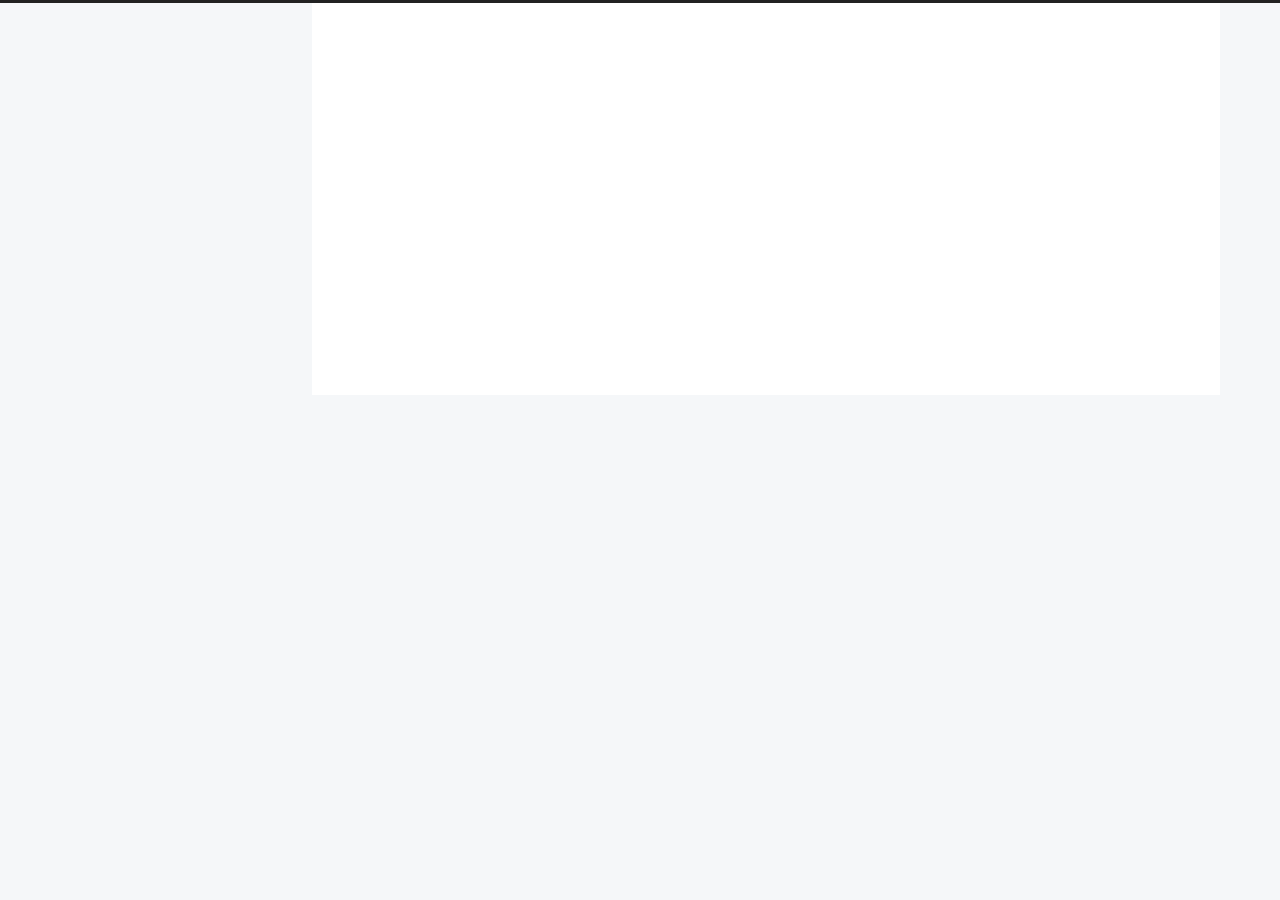
==== archives/index.html @ d370e049 "Site updated: 2024-01-20 00:12:31" ====
<!DOCTYPE html>
<html lang="zh-CN en">
<head>
  <meta charset="UTF-8">
<meta name="viewport" content="width=device-width">
<meta name="theme-color" content="#222" media="(prefers-color-scheme: light)">
<meta name="theme-color" content="#222" media="(prefers-color-scheme: dark)"><meta name="generator" content="Hexo 7.1.0">

  <link rel="apple-touch-icon" sizes="180x180" href="/images/apple-touch-icon-next.png">
  <link rel="icon" type="image/png" sizes="32x32" href="/images/favicon-32x32-next.png">
  <link rel="icon" type="image/png" sizes="16x16" href="/images/favicon-16x16-next.png">
  <link rel="mask-icon" href="/images/logo.svg" color="#222">

<link rel="stylesheet" href="/css/main.css">



<link rel="stylesheet" href="https://cdnjs.cloudflare.com/ajax/libs/font-awesome/6.5.0/css/all.min.css" integrity="sha256-yIDrPSXHZdOZhAqiBP7CKzIwMQmRCJ8UeB8Jo17YC4o=" crossorigin="anonymous">
  <link rel="stylesheet" href="https://cdnjs.cloudflare.com/ajax/libs/animate.css/3.1.1/animate.min.css" integrity="sha256-PR7ttpcvz8qrF57fur/yAx1qXMFJeJFiA6pSzWi0OIE=" crossorigin="anonymous">
  <link rel="stylesheet" href="https://cdnjs.cloudflare.com/ajax/libs/fancyapps-ui/5.0.28/fancybox/fancybox.css" integrity="sha256-6cQIC71/iBIYXFK+0RHAvwmjwWzkWd+r7v/BX3/vZDc=" crossorigin="anonymous">

<script class="next-config" data-name="main" type="application/json">{"hostname":"example.com","root":"/","images":"/images","scheme":"Pisces","darkmode":true,"version":"8.19.1","exturl":false,"sidebar":{"position":"left","display":"post","padding":18,"offset":12},"copycode":{"enable":false,"style":null},"fold":{"enable":false,"height":500},"bookmark":{"enable":false,"color":"#222","save":"auto"},"mediumzoom":true,"lazyload":true,"pangu":true,"comments":{"style":"tabs","active":null,"storage":true,"lazyload":false,"nav":null},"stickytabs":false,"motion":{"enable":true,"async":false,"transition":{"menu_item":"fadeInDown","post_block":"fadeIn","post_header":"fadeInDown","post_body":"fadeInDown","coll_header":"fadeInLeft","sidebar":"fadeInUp"}},"i18n":{"placeholder":"بحث...","empty":"We didn't find any results for the search: ${query}","hits_time":"${hits} results found in ${time} ms","hits":"${hits} results found"}}</script><script src="/js/config.js"></script>

    <meta property="og:type" content="website">
<meta property="og:title" content="湫">
<meta property="og:url" content="http://example.com/archives/index.html">
<meta property="og:site_name" content="湫">
<meta property="og:locale">
<meta property="article:author" content="清秋">
<meta name="twitter:card" content="summary">


<link rel="canonical" href="http://example.com/archives/">



<script class="next-config" data-name="page" type="application/json">{"sidebar":"","isHome":false,"isPost":false,"lang":"zh-CN en","comments":"","permalink":"","path":"archives/index.html","title":""}</script>

<script class="next-config" data-name="calendar" type="application/json">""</script>
<title>الأرشيف | 湫</title>
  








  <noscript>
    <link rel="stylesheet" href="/css/noscript.css">
  </noscript>
</head>

<body itemscope itemtype="http://schema.org/WebPage" class="use-motion">
  <div class="headband"></div>

  <main class="main">
    <div class="column">
      <header class="header" itemscope itemtype="http://schema.org/WPHeader"><div class="site-brand-container">
  <div class="site-nav-toggle">
    <div class="toggle" aria-label="تشغيل شريط التصفح" role="button">
    </div>
  </div>

  <div class="site-meta">

    <a href="/" class="brand" rel="start">
      <i class="logo-line"></i>
      <h1 class="site-title">湫</h1>
      <i class="logo-line"></i>
    </a>
  </div>

  <div class="site-nav-right">
    <div class="toggle popup-trigger" aria-label="بحث" role="button">
    </div>
  </div>
</div>







</header>
        
  
  <aside class="sidebar">

    <div class="sidebar-inner sidebar-overview-active">
      <ul class="sidebar-nav">
        <li class="sidebar-nav-toc">
          المحتويات
        </li>
        <li class="sidebar-nav-overview">
          عام
        </li>
      </ul>

      <div class="sidebar-panel-container">
        <!--noindex-->
        <div class="post-toc-wrap sidebar-panel">
        </div>
        <!--/noindex-->

        <div class="site-overview-wrap sidebar-panel">
          <div class="site-author animated" itemprop="author" itemscope itemtype="http://schema.org/Person">
  <p class="site-author-name" itemprop="name">清秋</p>
  <div class="site-description" itemprop="description"></div>
</div>
<div class="site-state-wrap animated">
  <nav class="site-state">
      <div class="site-state-item site-state-posts">
        <a href="/archives/">
          <span class="site-state-item-count">1</span>
          <span class="site-state-item-name">المقالات</span>
        </a>
      </div>
  </nav>
</div>

        </div>
      </div>
    </div>

    
  </aside>


    </div>

    <div class="main-inner archive posts-collapse">


  
  
  
  <div class="post-block">
    <div class="post-content">
      <div class="collection-title">
        <span class="collection-header">هِم..! مقالٌ واحد. واصل الكتابة.</span>
      </div>

      
    <div class="collection-year">
      <span class="collection-header">2023</span>
    </div>

  <article itemscope itemtype="http://schema.org/Article">
    <header class="post-header">
      <div class="post-meta-container">
        <time itemprop="dateCreated"
              datetime="2023-12-22T15:16:22+08:00"
              content="2023-12-22">
          12-22
        </time>
      </div>

      <div class="post-title">
        <a class="post-title-link" href="/2023/12/22/page/%E5%90%90%E6%A7%BD%E4%B8%80%E4%B8%8B%E6%88%91%E4%BB%AC%E7%8F%AD%E7%9A%84%E5%A5%87%E9%97%BB%E8%BD%B6%E4%BA%8B%EF%BC%88%E4%B8%80%EF%BC%89/" itemprop="url">
          <span itemprop="name">吐槽一下我们班的奇闻轶事（一）</span>
        </a>
      </div>

      
    </header>
  </article>


    </div>
  </div>
  
  
  

</div>
  </main>

  <footer class="footer">
    <div class="footer-inner">

  <div class="copyright">
    &copy; 
    <span itemprop="copyrightYear">2024</span>
    <span class="with-love">
      <i class="fa fa-heart"></i>
    </span>
    <span class="author" itemprop="copyrightHolder">清秋</span>
  </div>
  <div class="powered-by">تطبيق الموقع <a href="https://hexo.io/" rel="noopener" target="_blank">Hexo</a> & <a href="https://theme-next.js.org/pisces/" rel="noopener" target="_blank">NexT.Pisces</a>
  </div>

    </div>
  </footer>

  
  <div class="back-to-top" role="button" aria-label="Back to top">
    <i class="fa fa-arrow-up fa-lg"></i>
    <span>0%</span>
  </div>

<noscript>
  <div class="noscript-warning">Theme NexT works best with JavaScript enabled</div>
</noscript>


  
  <script src="https://cdnjs.cloudflare.com/ajax/libs/animejs/3.2.1/anime.min.js" integrity="sha256-XL2inqUJaslATFnHdJOi9GfQ60on8Wx1C2H8DYiN1xY=" crossorigin="anonymous"></script>
  <script src="https://cdnjs.cloudflare.com/ajax/libs/next-theme-pjax/0.6.0/pjax.min.js" integrity="sha256-vxLn1tSKWD4dqbMRyv940UYw4sXgMtYcK6reefzZrao=" crossorigin="anonymous"></script>
  <script src="https://cdnjs.cloudflare.com/ajax/libs/fancyapps-ui/5.0.28/fancybox/fancybox.umd.js" integrity="sha256-ytMJGN3toR+a84u7g7NuHm91VIR06Q41kMWDr2pq7Zo=" crossorigin="anonymous"></script>
  <script src="https://cdnjs.cloudflare.com/ajax/libs/medium-zoom/1.1.0/medium-zoom.min.js" integrity="sha256-ZgMyDAIYDYGxbcpJcfUnYwNevG/xi9OHKaR/8GK+jWc=" crossorigin="anonymous"></script>
  <script src="https://cdnjs.cloudflare.com/ajax/libs/lozad.js/1.16.0/lozad.min.js" integrity="sha256-mOFREFhqmHeQbXpK2lp4nA3qooVgACfh88fpJftLBbc=" crossorigin="anonymous"></script>
  <script src="https://cdnjs.cloudflare.com/ajax/libs/pangu/4.0.7/pangu.min.js" integrity="sha256-j+yj56cdEY2CwkVtGyz18fNybFGpMGJ8JxG3GSyO2+I=" crossorigin="anonymous"></script>
<script src="/js/comments.js"></script><script src="/js/utils.js"></script><script src="/js/motion.js"></script><script src="/js/next-boot.js"></script><script src="/js/pjax.js"></script>

  



  <script src="/js/third-party/fancybox.js"></script>



  




  <script src="https://cdnjs.cloudflare.com/ajax/libs/quicklink/2.3.0/quicklink.umd.js" integrity="sha256-yvJQOINiH9fWemHn0vCA5lsHWJaHs6/ZmO+1Ft04SvM=" crossorigin="anonymous"></script>
  <script class="next-config" data-name="quicklink" type="application/json">{"enable":"enable","home":"enable","archive":"enable","delay":true,"timeout":3000,"priority":true,"url":"http://example.com/archives/"}</script>
  <script src="/js/third-party/quicklink.js"></script>

</body>
</html>
---- css/main.css ----
:root {
  --body-bg-color: #f5f7f9;
  --content-bg-color: #fff;
  --card-bg-color: #f5f5f5;
  --text-color: #555;
  --blockquote-color: #666;
  --link-color: #555;
  --link-hover-color: #222;
  --brand-color: #fff;
  --brand-hover-color: #fff;
  --table-row-odd-bg-color: #f9f9f9;
  --table-row-hover-bg-color: #f5f5f5;
  --menu-item-bg-color: #f5f5f5;
  --theme-color: #222;
  --btn-default-bg: #fff;
  --btn-default-color: #555;
  --btn-default-border-color: #555;
  --btn-default-hover-bg: #222;
  --btn-default-hover-color: #fff;
  --btn-default-hover-border-color: #222;
  --highlight-background: #f3f3f3;
  --highlight-foreground: #444;
  --highlight-gutter-background: #e1e1e1;
  --highlight-gutter-foreground: #555;
  color-scheme: light;
}
@media (prefers-color-scheme: dark) {
  :root {
    --body-bg-color: #282828;
    --content-bg-color: #333;
    --card-bg-color: #555;
    --text-color: #ccc;
    --blockquote-color: #bbb;
    --link-color: #ccc;
    --link-hover-color: #eee;
    --brand-color: #ddd;
    --brand-hover-color: #ddd;
    --table-row-odd-bg-color: #282828;
    --table-row-hover-bg-color: #363636;
    --menu-item-bg-color: #555;
    --theme-color: #222;
    --btn-default-bg: #222;
    --btn-default-color: #ccc;
    --btn-default-border-color: #555;
    --btn-default-hover-bg: #666;
    --btn-default-hover-color: #ccc;
    --btn-default-hover-border-color: #666;
    --highlight-background: #1c1b1b;
    --highlight-foreground: #fff;
    --highlight-gutter-background: #323131;
    --highlight-gutter-foreground: #e8e8e8;
    color-scheme: dark;
  }
  img {
    opacity: 0.75;
  }
  img:hover {
    opacity: 0.9;
  }
  iframe {
    color-scheme: light;
  }
}
html {
  line-height: 1.15; /* 1 */
  -webkit-text-size-adjust: 100%; /* 2 */
}
body {
  margin: 0;
}
main {
  display: block;
}
h1 {
  font-size: 2em;
  margin: 0.67em 0;
}
hr {
  box-sizing: content-box; /* 1 */
  height: 0; /* 1 */
  overflow: visible; /* 2 */
}
pre {
  font-family: monospace, monospace; /* 1 */
  font-size: 1em; /* 2 */
}
a {
  background: transparent;
}
abbr[title] {
  border-bottom: none; /* 1 */
  text-decoration: underline; /* 2 */
  text-decoration: underline dotted; /* 2 */
}
b,
strong {
  font-weight: bolder;
}
code,
kbd,
samp {
  font-family: monospace, monospace; /* 1 */
  font-size: 1em; /* 2 */
}
small {
  font-size: 80%;
}
sub,
sup {
  font-size: 75%;
  line-height: 0;
  position: relative;
  vertical-align: baseline;
}
sub {
  bottom: -0.25em;
}
sup {
  top: -0.5em;
}
img {
  border-style: none;
}
button,
input,
optgroup,
select,
textarea {
  font-family: inherit; /* 1 */
  font-size: 100%; /* 1 */
  line-height: 1.15; /* 1 */
  margin: 0; /* 2 */
}
button,
input {
/* 1 */
  overflow: visible;
}
button,
select {
/* 1 */
  text-transform: none;
}
button,
[type='button'],
[type='reset'],
[type='submit'] {
  -webkit-appearance: button;
}
button::-moz-focus-inner,
[type='button']::-moz-focus-inner,
[type='reset']::-moz-focus-inner,
[type='submit']::-moz-focus-inner {
  border-style: none;
  padding: 0;
}
button:-moz-focusring,
[type='button']:-moz-focusring,
[type='reset']:-moz-focusring,
[type='submit']:-moz-focusring {
  outline: 1px dotted ButtonText;
}
fieldset {
  padding: 0.35em 0.75em 0.625em;
}
legend {
  box-sizing: border-box; /* 1 */
  color: inherit; /* 2 */
  display: table; /* 1 */
  max-width: 100%; /* 1 */
  padding: 0; /* 3 */
  white-space: normal; /* 1 */
}
progress {
  vertical-align: baseline;
}
textarea {
  overflow: auto;
}
[type='checkbox'],
[type='radio'] {
  box-sizing: border-box; /* 1 */
  padding: 0; /* 2 */
}
[type='number']::-webkit-inner-spin-button,
[type='number']::-webkit-outer-spin-button {
  height: auto;
}
[type='search'] {
  outline-offset: -2px; /* 2 */
  -webkit-appearance: textfield; /* 1 */
}
[type='search']::-webkit-search-decoration {
  -webkit-appearance: none;
}
::-webkit-file-upload-button {
  font: inherit; /* 2 */
  -webkit-appearance: button; /* 1 */
}
details {
  display: block;
}
summary {
  display: list-item;
}
template {
  display: none;
}
[hidden] {
  display: none;
}
::selection {
  background: #262a30;
  color: #eee;
}
html,
body {
  height: 100%;
}
body {
  background: var(--body-bg-color);
  box-sizing: border-box;
  color: var(--text-color);
  font-family: Lato, 'PingFang SC', 'Microsoft YaHei', sans-serif;
  font-size: 1em;
  line-height: 2;
  min-height: 100%;
  position: relative;
  transition: padding 0.2s ease-in-out;
}
h1,
h2,
h3,
h4,
h5,
h6 {
  font-family: Lato, 'PingFang SC', 'Microsoft YaHei', sans-serif;
  font-weight: bold;
  line-height: 1.5;
  margin: 30px 0 15px;
}
h1 {
  font-size: 1.5em;
}
h2 {
  font-size: 1.375em;
}
h3 {
  font-size: 1.25em;
}
h4 {
  font-size: 1.125em;
}
h5 {
  font-size: 1em;
}
h6 {
  font-size: 0.875em;
}
p {
  margin: 0 0 20px;
}
a {
  border-bottom: 1px solid #999;
  color: var(--link-color);
  cursor: pointer;
  outline: 0;
  text-decoration: none;
  overflow-wrap: break-word;
}
a:hover {
  border-bottom-color: var(--link-hover-color);
  color: var(--link-hover-color);
}
iframe,
img,
video,
embed {
  display: block;
  margin-left: auto;
  margin-right: auto;
  max-width: 100%;
}
hr {
  background-image: repeating-linear-gradient(-45deg, #ddd, #ddd 4px, transparent 4px, transparent 8px);
  border: 0;
  height: 3px;
  margin: 40px 0;
}
blockquote {
  border-left: 4px solid #ddd;
  color: var(--blockquote-color);
  margin: 0;
  padding: 0 15px;
}
blockquote cite::before {
  content: '-';
  padding: 0 5px;
}
dt {
  font-weight: bold;
}
dd {
  margin: 0;
  padding: 0;
}
.table-container {
  overflow: auto;
}
table {
  border-collapse: collapse;
  border-spacing: 0;
  font-size: 0.875em;
  margin: 0 0 20px;
  width: 100%;
}
tbody tr:nth-of-type(odd) {
  background: var(--table-row-odd-bg-color);
}
tbody tr:hover {
  background: var(--table-row-hover-bg-color);
}
caption,
th,
td {
  padding: 8px;
}
th,
td {
  border: 1px solid #ddd;
  border-bottom: 3px solid #ddd;
}
th {
  font-weight: 700;
  padding-bottom: 10px;
}
td {
  border-bottom-width: 1px;
}
.btn {
  background: var(--btn-default-bg);
  border: 2px solid var(--btn-default-border-color);
  border-radius: 2px;
  color: var(--btn-default-color);
  display: inline-block;
  font-size: 0.875em;
  line-height: 2;
  padding: 0 20px;
  transition: background-color 0.2s ease-in-out;
}
.btn:hover {
  background: var(--btn-default-hover-bg);
  border-color: var(--btn-default-hover-border-color);
  color: var(--btn-default-hover-color);
}
.btn + .btn {
  margin: 0 0 8px 8px;
}
.btn .fa-fw {
  text-align: left;
  width: 1.285714285714286em;
}
.toggle {
  line-height: 0;
}
.toggle .toggle-line {
  background: #fff;
  display: block;
  height: 2px;
  left: 0;
  position: relative;
  top: 0;
  transition: all 0.4s;
  width: 100%;
}
.toggle .toggle-line:first-child {
  margin-top: 1px;
}
.toggle .toggle-line:not(:first-child) {
  margin-top: 4px;
}
.toggle.toggle-arrow :first-child {
  left: 50%;
  top: 2px;
  transform: rotate(45deg);
  width: 50%;
}
.toggle.toggle-arrow :last-child {
  left: 50%;
  top: -2px;
  transform: rotate(-45deg);
  width: 50%;
}
.toggle.toggle-close :nth-child(2) {
  opacity: 0;
}
.toggle.toggle-close :first-child {
  top: 6px;
  transform: rotate(45deg);
}
.toggle.toggle-close :last-child {
  top: -6px;
  transform: rotate(-45deg);
}
pre code.hljs {
  display: block;
  overflow-x: auto;
  padding: 1em
}
code.hljs {
  padding: 3px 5px
}
/*!
  Theme: Default
  Description: Original highlight.js style
  Author: (c) Ivan Sagalaev <maniac@softwaremaniacs.org>
  Maintainer: @highlightjs/core-team
  Website: https://highlightjs.org/
  License: see project LICENSE
  Touched: 2021
*/
/*
This is left on purpose making default.css the single file that can be lifted
as-is from the repository directly without the need for a build step

Typically this "required" baseline CSS is added by `makestuff.js` during build.
*/
pre code.hljs {
  display: block;
  overflow-x: auto;
  padding: 1em
}
code.hljs {
  padding: 3px 5px
}
/* end baseline CSS */
.hljs {
  background: #F3F3F3;
  color: #444
}
/* Base color: saturation 0; */
.hljs-subst {
  /* default */
  
}
/* purposely ignored */
.hljs-formula,
.hljs-attr,
.hljs-property,
.hljs-params {
  
}
.hljs-comment {
  color: #697070
}
.hljs-tag,
.hljs-punctuation {
  color: #444a
}
.hljs-tag .hljs-name,
.hljs-tag .hljs-attr {
  color: #444
}
.hljs-keyword,
.hljs-attribute,
.hljs-selector-tag,
.hljs-meta .hljs-keyword,
.hljs-doctag,
.hljs-name {
  font-weight: bold
}
/* User color: hue: 0 */
.hljs-type,
.hljs-string,
.hljs-number,
.hljs-selector-id,
.hljs-selector-class,
.hljs-quote,
.hljs-template-tag,
.hljs-deletion {
  color: #880000
}
.hljs-title,
.hljs-section {
  color: #880000;
  font-weight: bold
}
.hljs-regexp,
.hljs-symbol,
.hljs-variable,
.hljs-template-variable,
.hljs-link,
.hljs-selector-attr,
.hljs-operator,
.hljs-selector-pseudo {
  color: #ab5656
}
/* Language color: hue: 90; */
.hljs-literal {
  color: #695
}
.hljs-built_in,
.hljs-bullet,
.hljs-code,
.hljs-addition {
  color: #397300
}
/* Meta color: hue: 200 */
.hljs-meta {
  color: #1f7199
}
.hljs-meta .hljs-string {
  color: #38a
}
/* Misc effects */
.hljs-emphasis {
  font-style: italic
}
.hljs-strong {
  font-weight: bold
}
@media (prefers-color-scheme: dark) {
pre code.hljs {
  display: block;
  overflow-x: auto;
  padding: 1em
}
code.hljs {
  padding: 3px 5px
}
/*!
  Theme: StackOverflow Dark
  Description: Dark theme as used on stackoverflow.com
  Author: stackoverflow.com
  Maintainer: @Hirse
  Website: https://github.com/StackExchange/Stacks
  License: MIT
  Updated: 2021-05-15

  Updated for @stackoverflow/stacks v0.64.0
  Code Blocks: /blob/v0.64.0/lib/css/components/_stacks-code-blocks.less
  Colors: /blob/v0.64.0/lib/css/exports/_stacks-constants-colors.less
*/
.hljs {
  /* var(--highlight-color) */
  color: #ffffff;
  /* var(--highlight-bg) */
  background: #1c1b1b
}
.hljs-subst {
  /* var(--highlight-color) */
  color: #ffffff
}
.hljs-comment {
  /* var(--highlight-comment) */
  color: #999999
}
.hljs-keyword,
.hljs-selector-tag,
.hljs-meta .hljs-keyword,
.hljs-doctag,
.hljs-section {
  /* var(--highlight-keyword) */
  color: #88aece
}
.hljs-attr {
  /* var(--highlight-attribute); */
  color: #88aece
}
.hljs-attribute {
  /* var(--highlight-symbol) */
  color: #c59bc1
}
.hljs-name,
.hljs-type,
.hljs-number,
.hljs-selector-id,
.hljs-quote,
.hljs-template-tag {
  /* var(--highlight-namespace) */
  color: #f08d49
}
.hljs-selector-class {
  /* var(--highlight-keyword) */
  color: #88aece
}
.hljs-string,
.hljs-regexp,
.hljs-symbol,
.hljs-variable,
.hljs-template-variable,
.hljs-link,
.hljs-selector-attr {
  /* var(--highlight-variable) */
  color: #b5bd68
}
.hljs-meta,
.hljs-selector-pseudo {
  /* var(--highlight-keyword) */
  color: #88aece
}
.hljs-built_in,
.hljs-title,
.hljs-literal {
  /* var(--highlight-literal) */
  color: #f08d49
}
.hljs-bullet,
.hljs-code {
  /* var(--highlight-punctuation) */
  color: #cccccc
}
.hljs-meta .hljs-string {
  /* var(--highlight-variable) */
  color: #b5bd68
}
.hljs-deletion {
  /* var(--highlight-deletion) */
  color: #de7176
}
.hljs-addition {
  /* var(--highlight-addition) */
  color: #76c490
}
.hljs-emphasis {
  font-style: italic
}
.hljs-strong {
  font-weight: bold
}
.hljs-formula,
.hljs-operator,
.hljs-params,
.hljs-property,
.hljs-punctuation,
.hljs-tag {
  /* purposely ignored */
  
}
}
code,
kbd,
figure.highlight,
pre {
  background: var(--highlight-background);
  color: var(--highlight-foreground);
}
figure.highlight,
pre {
  line-height: 1.6;
  margin: 0 auto 20px;
}
figure.highlight figcaption,
pre .caption,
pre figcaption {
  background: var(--highlight-gutter-background);
  color: var(--highlight-foreground);
  display: flow-root;
  font-size: 0.875em;
  line-height: 1.2;
  padding: 0.5em;
}
figure.highlight figcaption a,
pre .caption a,
pre figcaption a {
  color: var(--highlight-foreground);
  float: right;
}
figure.highlight figcaption a:hover,
pre .caption a:hover,
pre figcaption a:hover {
  border-bottom-color: var(--highlight-foreground);
}
pre,
code {
  font-family: consolas, Menlo, monospace, 'PingFang SC', 'Microsoft YaHei';
}
code {
  border-radius: 3px;
  font-size: 0.875em;
  padding: 2px 4px;
  overflow-wrap: break-word;
}
kbd {
  border: 2px solid #ccc;
  border-radius: 0.2em;
  box-shadow: 0.1em 0.1em 0.2em rgba(0,0,0,0.1);
  font-family: inherit;
  padding: 0.1em 0.3em;
  white-space: nowrap;
}
figure.highlight {
  overflow: auto;
  position: relative;
}
figure.highlight pre {
  border: 0;
  margin: 0;
  padding: 10px 0;
}
figure.highlight table {
  border: 0;
  margin: 0;
  width: auto;
}
figure.highlight td {
  border: 0;
  padding: 0;
}
figure.highlight .gutter {
  -moz-user-select: none;
  -ms-user-select: none;
  -webkit-user-select: none;
  user-select: none;
}
figure.highlight .gutter pre {
  background: var(--highlight-gutter-background);
  color: var(--highlight-gutter-foreground);
  padding-left: 10px;
  padding-right: 10px;
  text-align: right;
}
figure.highlight .code pre {
  padding-left: 10px;
  width: 100%;
}
figure.highlight .marked {
  background: rgba(0,0,0,0.3);
}
pre .caption,
pre figcaption {
  margin-bottom: 10px;
}
.gist table {
  width: auto;
}
.gist table td {
  border: 0;
}
pre {
  overflow: auto;
  padding: 10px;
}
pre code {
  background: none;
  padding: 0;
  text-shadow: none;
}
.blockquote-center {
  border-left: 0;
  margin: 40px 0;
  padding: 0;
  position: relative;
  text-align: center;
}
.blockquote-center::before,
.blockquote-center::after {
  left: 0;
  line-height: 1;
  opacity: 0.6;
  position: absolute;
  width: 100%;
}
.blockquote-center::before {
  border-top: 1px solid #ccc;
  text-align: left;
  top: -20px;
  content: '\f10d';
  font-family: 'Font Awesome 6 Free';
  font-weight: 900;
}
.blockquote-center::after {
  border-bottom: 1px solid #ccc;
  bottom: -20px;
  text-align: right;
  content: '\f10e';
  font-family: 'Font Awesome 6 Free';
  font-weight: 900;
}
.blockquote-center p,
.blockquote-center div {
  text-align: center;
}
.group-picture {
  margin-bottom: 20px;
}
.group-picture .group-picture-row {
  display: flex;
  gap: 3px;
  margin-bottom: 3px;
}
.group-picture .group-picture-column {
  flex: 1;
}
.group-picture .group-picture-column img {
  height: 100%;
  margin: 0;
  object-fit: cover;
  width: 100%;
}
.post-body .label {
  color: #555;
  padding: 0 2px;
}
.post-body .label.default {
  background: #f0f0f0;
}
.post-body .label.primary {
  background: #efe6f7;
}
.post-body .label.info {
  background: #e5f2f8;
}
.post-body .label.success {
  background: #e7f4e9;
}
.post-body .label.warning {
  background: #fcf6e1;
}
.post-body .label.danger {
  background: #fae8eb;
}
.post-body .link-grid {
  display: grid;
  grid-gap: 1.5rem;
  gap: 1.5rem;
  grid-template-columns: 1fr 1fr;
  margin-bottom: 20px;
  padding: 1rem;
}
@media (max-width: 767px) {
  .post-body .link-grid {
    grid-template-columns: 1fr;
  }
}
.post-body .link-grid .link-grid-container {
  border: solid #ddd;
  box-shadow: 1rem 1rem 0.5rem rgba(0,0,0,0.5);
  min-height: 5rem;
  min-width: 0;
  padding: 0.5rem;
  position: relative;
  transition: background 0.3s;
}
.post-body .link-grid .link-grid-container:hover {
  animation: next-shake 0.5s;
  background: var(--card-bg-color);
}
.post-body .link-grid .link-grid-container:active {
  box-shadow: 0.5rem 0.5rem 0.25rem rgba(0,0,0,0.5);
  transform: translate(0.2rem, 0.2rem);
}
.post-body .link-grid .link-grid-container .link-grid-image {
  border: 1px solid #ddd;
  border-radius: 50%;
  box-sizing: border-box;
  height: 5rem;
  padding: 3px;
  position: absolute;
  width: 5rem;
}
.post-body .link-grid .link-grid-container p {
  margin: 0 1rem 0 6rem;
}
.post-body .link-grid .link-grid-container p:first-of-type {
  font-size: 1.2em;
}
.post-body .link-grid .link-grid-container p:last-of-type {
  font-size: 0.8em;
  line-height: 1.3rem;
  opacity: 0.7;
}
.post-body .link-grid .link-grid-container a {
  border: 0;
  height: 100%;
  left: 0;
  position: absolute;
  top: 0;
  width: 100%;
}
@keyframes next-shake {
  0% {
    transform: translate(1pt, 1pt) rotate(0deg);
  }
  10% {
    transform: translate(-1pt, -2pt) rotate(-1deg);
  }
  20% {
    transform: translate(-3pt, 0pt) rotate(1deg);
  }
  30% {
    transform: translate(3pt, 2pt) rotate(0deg);
  }
  40% {
    transform: translate(1pt, -1pt) rotate(1deg);
  }
  50% {
    transform: translate(-1pt, 2pt) rotate(-1deg);
  }
  60% {
    transform: translate(-3pt, 1pt) rotate(0deg);
  }
  70% {
    transform: translate(3pt, 1pt) rotate(-1deg);
  }
  80% {
    transform: translate(-1pt, -1pt) rotate(1deg);
  }
  90% {
    transform: translate(1pt, 2pt) rotate(0deg);
  }
  100% {
    transform: translate(1pt, -2pt) rotate(-1deg);
  }
}
.post-body .note {
  border-radius: 3px;
  margin-bottom: 20px;
  padding: 1em;
  position: relative;
  border: 1px solid #eee;
  border-left-width: 5px;
}
.post-body .note summary {
  cursor: pointer;
  outline: 0;
}
.post-body .note summary p {
  display: inline;
}
.post-body .note h2,
.post-body .note h3,
.post-body .note h4,
.post-body .note h5,
.post-body .note h6 {
  border-bottom: initial;
  margin: 0;
  padding-top: 0;
}
.post-body .note :first-child {
  margin-top: 0;
}
.post-body .note :last-child {
  margin-bottom: 0;
}
.post-body .note.default {
  border-left-color: #777;
}
.post-body .note.default h2,
.post-body .note.default h3,
.post-body .note.default h4,
.post-body .note.default h5,
.post-body .note.default h6 {
  color: #777;
}
.post-body .note.primary {
  border-left-color: #6f42c1;
}
.post-body .note.primary h2,
.post-body .note.primary h3,
.post-body .note.primary h4,
.post-body .note.primary h5,
.post-body .note.primary h6 {
  color: #6f42c1;
}
.post-body .note.info {
  border-left-color: #428bca;
}
.post-body .note.info h2,
.post-body .note.info h3,
.post-body .note.info h4,
.post-body .note.info h5,
.post-body .note.info h6 {
  color: #428bca;
}
.post-body .note.success {
  border-left-color: #5cb85c;
}
.post-body .note.success h2,
.post-body .note.success h3,
.post-body .note.success h4,
.post-body .note.success h5,
.post-body .note.success h6 {
  color: #5cb85c;
}
.post-body .note.warning {
  border-left-color: #f0ad4e;
}
.post-body .note.warning h2,
.post-body .note.warning h3,
.post-body .note.warning h4,
.post-body .note.warning h5,
.post-body .note.warning h6 {
  color: #f0ad4e;
}
.post-body .note.danger {
  border-left-color: #d9534f;
}
.post-body .note.danger h2,
.post-body .note.danger h3,
.post-body .note.danger h4,
.post-body .note.danger h5,
.post-body .note.danger h6 {
  color: #d9534f;
}
.post-body .tabs {
  margin-bottom: 20px;
}
.post-body .tabs,
.tabs-comment {
  padding-top: 10px;
}
.post-body .tabs ul.nav-tabs,
.tabs-comment ul.nav-tabs {
  background: var(--content-bg-color);
  display: flex;
  display: flex;
  flex-wrap: wrap;
  justify-content: center;
  margin: 0;
  padding: 0;
  position: -webkit-sticky;
  position: sticky;
  top: 0;
  z-index: 5;
}
@media (max-width: 413px) {
  .post-body .tabs ul.nav-tabs,
  .tabs-comment ul.nav-tabs {
    display: block;
    margin-bottom: 5px;
  }
}
.post-body .tabs ul.nav-tabs li.tab,
.tabs-comment ul.nav-tabs li.tab {
  border-bottom: 1px solid #ddd;
  border-left: 1px solid transparent;
  border-right: 1px solid transparent;
  border-radius: 0 0 0 0;
  border-top: 3px solid transparent;
  flex-grow: 1;
  list-style-type: none;
}
@media (max-width: 413px) {
  .post-body .tabs ul.nav-tabs li.tab,
  .tabs-comment ul.nav-tabs li.tab {
    border-bottom: 1px solid transparent;
    border-left: 3px solid transparent;
    border-right: 1px solid transparent;
    border-top: 1px solid transparent;
  }
}
@media (max-width: 413px) {
  .post-body .tabs ul.nav-tabs li.tab,
  .tabs-comment ul.nav-tabs li.tab {
    border-radius: 0;
  }
}
.post-body .tabs ul.nav-tabs li.tab a,
.tabs-comment ul.nav-tabs li.tab a {
  border-bottom: initial;
  display: block;
  line-height: 1.8;
  padding: 0.25em 0.75em;
  text-align: center;
  transition: all 0.2s ease-out;
}
.post-body .tabs ul.nav-tabs li.tab a i[class^='fa'],
.tabs-comment ul.nav-tabs li.tab a i[class^='fa'] {
  width: 1.285714285714286em;
}
.post-body .tabs ul.nav-tabs li.tab.active,
.tabs-comment ul.nav-tabs li.tab.active {
  border-bottom-color: transparent;
  border-left-color: #ddd;
  border-right-color: #ddd;
  border-top-color: #fc6423;
}
@media (max-width: 413px) {
  .post-body .tabs ul.nav-tabs li.tab.active,
  .tabs-comment ul.nav-tabs li.tab.active {
    border-bottom-color: #ddd;
    border-left-color: #fc6423;
    border-right-color: #ddd;
    border-top-color: #ddd;
  }
}
.post-body .tabs ul.nav-tabs li.tab.active a,
.tabs-comment ul.nav-tabs li.tab.active a {
  cursor: default;
}
.post-body .tabs .tab-content,
.tabs-comment .tab-content {
  border: 1px solid #ddd;
  border-radius: 0 0 0 0;
  border-top-color: transparent;
}
@media (max-width: 413px) {
  .post-body .tabs .tab-content,
  .tabs-comment .tab-content {
    border-radius: 0;
    border-top-color: #ddd;
  }
}
.post-body .tabs .tab-content .tab-pane,
.tabs-comment .tab-content .tab-pane {
  padding: 20px 20px 0;
}
.post-body .tabs .tab-content .tab-pane:not(.active),
.tabs-comment .tab-content .tab-pane:not(.active) {
  display: none;
}
.pagination .prev,
.pagination .next,
.pagination .page-number,
.pagination .space {
  display: inline-block;
  margin: -1px 10px 0;
  padding: 0 10px;
}
@media (max-width: 767px) {
  .pagination .prev,
  .pagination .next,
  .pagination .page-number,
  .pagination .space {
    margin: 0 5px;
  }
}
.pagination .page-number.current {
  background: #ccc;
  border-color: #ccc;
  color: var(--content-bg-color);
}
.pagination {
  border-top: 1px solid #eee;
  margin: 120px 0 0;
  text-align: center;
}
.pagination .prev,
.pagination .next,
.pagination .page-number {
  border-bottom: 0;
  border-top: 1px solid #eee;
  transition: border-color 0.2s ease-in-out;
}
.pagination .prev:hover,
.pagination .next:hover,
.pagination .page-number:hover {
  border-top-color: var(--link-hover-color);
}
@media (max-width: 767px) {
  .pagination {
    border-top: 0;
  }
  .pagination .prev,
  .pagination .next,
  .pagination .page-number {
    border-bottom: 1px solid #eee;
    border-top: 0;
  }
  .pagination .prev:hover,
  .pagination .next:hover,
  .pagination .page-number:hover {
    border-bottom-color: var(--link-hover-color);
  }
}
.pagination .space {
  margin: 0;
  padding: 0;
}
.comments {
  margin-top: 60px;
  overflow: hidden;
}
.comment-button-group {
  display: flex;
  display: flex;
  flex-wrap: wrap;
  justify-content: center;
  justify-content: center;
  margin: 1em 0;
}
.comment-button-group .comment-button {
  margin: 0.1em 0.2em;
}
.comment-button-group .comment-button.active {
  background: var(--btn-default-hover-bg);
  border-color: var(--btn-default-hover-border-color);
  color: var(--btn-default-hover-color);
}
.comment-position {
  display: none;
}
.comment-position.active {
  display: block;
}
.tabs-comment {
  margin-top: 4em;
  padding-top: 0;
}
.tabs-comment .comments {
  margin-top: 0;
  padding-top: 0;
}
.headband {
  background: var(--theme-color);
  height: 3px;
}
@media (max-width: 991px) {
  .headband {
    display: none;
  }
}
.site-brand-container {
  display: flex;
  flex-shrink: 0;
  padding: 0 10px;
}
.use-motion .column,
.use-motion .site-brand-container .toggle {
  opacity: 0;
}
.site-meta {
  flex-grow: 1;
  text-align: center;
}
@media (max-width: 767px) {
  .site-meta {
    text-align: center;
  }
}
.custom-logo-image {
  margin-top: 20px;
}
@media (max-width: 991px) {
  .custom-logo-image {
    display: none;
  }
}
.brand {
  border-bottom: 0;
  color: var(--brand-color);
  display: inline-block;
  padding: 0;
}
.brand:hover {
  color: var(--brand-hover-color);
}
.site-title {
  font-family: Lato, 'PingFang SC', 'Microsoft YaHei', sans-serif;
  font-size: 1.375em;
  font-weight: normal;
  line-height: 1.5;
  margin: 0;
}
.site-subtitle {
  color: #ddd;
  font-size: 0.8125em;
  margin: 10px 10px 0;
}
.use-motion .site-title,
.use-motion .site-subtitle,
.use-motion .custom-logo-image {
  opacity: 0;
  position: relative;
  top: -10px;
}
.site-nav-toggle,
.site-nav-right {
  display: none;
}
@media (max-width: 767px) {
  .site-nav-toggle,
  .site-nav-right {
    display: flex;
    flex-direction: column;
    justify-content: center;
  }
}
.site-nav-toggle .toggle,
.site-nav-right .toggle {
  color: var(--text-color);
  padding: 10px;
  width: 22px;
}
.site-nav-toggle .toggle .toggle-line,
.site-nav-right .toggle .toggle-line {
  background: var(--text-color);
  border-radius: 1px;
}
@media (max-width: 767px) {
  .site-nav {
    --scroll-height: 0;
    height: 0;
    overflow: hidden;
    transition: 0.2s ease-in-out;
    transition-property: height, visibility;
    visibility: hidden;
  }
  body:not(.site-nav-on) .site-nav .animated {
    animation: none;
  }
  body.site-nav-on .site-nav {
    height: var(--scroll-height);
    visibility: unset;
  }
}
.menu {
  margin: 0;
  padding: 1em 0;
  text-align: center;
}
.menu-item {
  display: inline-block;
  list-style: none;
  margin: 0 10px;
}
@media (max-width: 767px) {
  .menu-item {
    display: block;
    margin-top: 10px;
  }
  .menu-item.menu-item-search {
    display: none;
  }
}
.menu-item a {
  border-bottom: 0;
  display: block;
  font-size: 0.8125em;
  transition: border-color 0.2s ease-in-out;
}
.menu-item a:hover,
.menu-item a.menu-item-active {
  background: var(--menu-item-bg-color);
}
.menu-item i[class^='fa'] {
  margin-right: 8px;
}
.menu-item .badge {
  display: inline-block;
  font-weight: bold;
  line-height: 1;
  margin-left: 0.35em;
  margin-top: 0.35em;
  text-align: center;
  white-space: nowrap;
}
@media (max-width: 767px) {
  .menu-item .badge {
    float: right;
    margin-left: 0;
  }
}
.use-motion .menu-item {
  visibility: hidden;
}
.sidebar-inner {
  color: #999;
  padding: 18px 10px;
  text-align: center;
  display: flex;
  flex-direction: column;
  justify-content: center;
}
.cc-license .cc-opacity {
  border-bottom: 0;
  opacity: 0.7;
}
.cc-license .cc-opacity:hover {
  opacity: 0.9;
}
.cc-license img {
  display: inline-block;
}
.site-author-image {
  border: 1px solid #eee;
  max-width: 120px;
  padding: 2px;
}
.site-author-name {
  color: var(--text-color);
  font-weight: 600;
  margin: 0;
}
.site-description {
  color: #999;
  font-size: 0.8125em;
  margin-top: 0;
}
.links-of-author a {
  font-size: 0.8125em;
}
.links-of-author i[class^='fa'] {
  margin-right: 2px;
}
.sidebar .sidebar-button:not(:first-child) {
  margin-top: 15px;
}
.sidebar .sidebar-button button {
  background: transparent;
  color: #fc6423;
  cursor: pointer;
  line-height: 2;
  padding: 0 15px;
  border: 1px solid #fc6423;
  border-radius: 4px;
}
.sidebar .sidebar-button button:hover {
  background: #fc6423;
  color: #fff;
}
.sidebar .sidebar-button button i[class^='fa'] {
  margin-right: 5px;
}
.links-of-blogroll {
  font-size: 0.8125em;
}
.links-of-blogroll-title {
  font-size: 0.875em;
  font-weight: 600;
}
.links-of-blogroll-list {
  list-style: none;
  margin: 0;
  padding: 0;
}
.sidebar-nav {
  font-size: 0.875em;
  height: 0;
  margin: 0;
  overflow: hidden;
  padding-left: 0;
  pointer-events: none;
  transition: 0.2s ease-in-out;
  transition-property: height, visibility;
  visibility: hidden;
}
.sidebar-nav-active .sidebar-nav {
  height: calc(2em + 1px);
  pointer-events: unset;
  visibility: unset;
}
.sidebar-nav li {
  border-bottom: 1px solid transparent;
  color: var(--text-color);
  cursor: pointer;
  display: inline-block;
  transition: 0.2s ease-in-out;
  transition-property: border-bottom-color, color;
}
.sidebar-nav li.sidebar-nav-overview {
  margin-left: 10px;
}
.sidebar-nav li:hover {
  color: #fc6423;
}
.sidebar-toc-active .sidebar-nav-toc,
.sidebar-overview-active .sidebar-nav-overview {
  border-bottom-color: #fc6423;
  color: #fc6423;
  transition-delay: 0.2s;
}
.sidebar-toc-active .sidebar-nav-toc:hover,
.sidebar-overview-active .sidebar-nav-overview:hover {
  color: #fc6423;
}
.sidebar-panel-container {
  align-items: start;
  display: grid;
  flex: 1;
  overflow-x: hidden;
  overflow-y: auto;
  padding-top: 0;
  transition: padding-top 0.2s ease-in-out;
}
.sidebar-nav-active .sidebar-panel-container {
  padding-top: 20px;
}
.sidebar-panel {
  animation: deactivate-sidebar-panel 0.2s ease-in-out;
  grid-area: 1/1;
  height: 0;
  opacity: 0;
  overflow: hidden;
  pointer-events: none;
  transform: translateY(0);
  transition: 0.2s ease-in-out;
  transition-delay: 0s;
  transition-property: opacity, transform, visibility;
  visibility: hidden;
}
.sidebar-nav-active .sidebar-panel,
.sidebar-overview-active .sidebar-panel.post-toc-wrap {
  transform: translateY(-20px);
}
.sidebar-overview-active:not(.sidebar-nav-active) .sidebar-panel.post-toc-wrap {
  transition-delay: 0s, 0.2s, 0s;
}
.sidebar-overview-active .sidebar-panel.site-overview-wrap,
.sidebar-toc-active .sidebar-panel.post-toc-wrap {
  animation-name: activate-sidebar-panel;
  height: auto;
  opacity: 1;
  pointer-events: unset;
  transform: translateY(0);
  transition-delay: 0.2s, 0.2s, 0s;
  visibility: unset;
}
.sidebar-panel.site-overview-wrap {
  display: flex;
  flex-direction: column;
  justify-content: center;
  gap: 10px;
  justify-content: flex-start;
}
@keyframes deactivate-sidebar-panel {
  from {
    height: var(--inactive-panel-height, 0);
  }
  to {
    height: var(--active-panel-height, 0);
  }
}
@keyframes activate-sidebar-panel {
  from {
    height: var(--inactive-panel-height, auto);
  }
  to {
    height: var(--active-panel-height, auto);
  }
}
.sidebar-toggle {
  bottom: 61px;
  height: 16px;
  padding: 5px;
  width: 16px;
  background: #222;
  cursor: pointer;
  opacity: 0.6;
  position: fixed;
  z-index: 30;
  right: 30px;
}
@media (max-width: 991px) {
  .sidebar-toggle {
    right: 20px;
  }
}
.sidebar-toggle:hover {
  opacity: 0.8;
}
@media (max-width: 991px) {
  .sidebar-toggle {
    opacity: 0.8;
  }
}
.sidebar-toggle:hover .toggle-line {
  background: #fc6423;
}
@media (any-hover: hover) {
  body:not(.sidebar-active) .sidebar-toggle:hover :first-child {
    left: 50%;
    top: 2px;
    transform: rotate(45deg);
    width: 50%;
  }
  body:not(.sidebar-active) .sidebar-toggle:hover :last-child {
    left: 50%;
    top: -2px;
    transform: rotate(-45deg);
    width: 50%;
  }
}
.sidebar-active .sidebar-toggle :nth-child(2) {
  opacity: 0;
}
.sidebar-active .sidebar-toggle :first-child {
  top: 6px;
  transform: rotate(45deg);
}
.sidebar-active .sidebar-toggle :last-child {
  top: -6px;
  transform: rotate(-45deg);
}
.post-toc {
  font-size: 0.875em;
}
.post-toc ol {
  list-style: none;
  margin: 0;
  padding: 0 2px 0 10px;
  text-align: left;
}
.post-toc ol > :last-child {
  margin-bottom: 5px;
}
.post-toc ol > ol {
  padding-left: 0;
}
.post-toc ol a {
  transition: all 0.2s ease-in-out;
}
.post-toc .nav-item {
  line-height: 1.8;
  overflow: hidden;
  text-overflow: ellipsis;
  white-space: nowrap;
}
.post-toc .nav .nav-child {
  --height: 0;
  height: 0;
  opacity: 0;
  overflow: hidden;
  transition-property: height, opacity, visibility;
  transition: 0.2s ease-in-out;
  visibility: hidden;
}
.post-toc .nav .active > .nav-child {
  height: var(--height, auto);
  opacity: 1;
  visibility: unset;
}
.post-toc .nav .active > a {
  border-bottom-color: #fc6423;
  color: #fc6423;
}
.post-toc .nav .active-current > a {
  color: #fc6423;
}
.post-toc .nav .active-current > a:hover {
  color: #fc6423;
}
.site-state {
  display: flex;
  flex-wrap: wrap;
  justify-content: center;
  line-height: 1.4;
}
.site-state-item {
  padding: 0 15px;
}
.site-state-item a {
  border-bottom: 0;
  display: block;
}
.site-state-item-count {
  display: block;
  font-size: 1em;
  font-weight: 600;
}
.site-state-item-name {
  color: #999;
  font-size: 0.8125em;
}
.footer {
  color: #999;
  font-size: 0.875em;
  padding: 20px 0;
  transition: 0.2s ease-in-out;
  transition-property: left, right;
}
.footer.footer-fixed {
  bottom: 0;
  left: 0;
  position: absolute;
  right: 0;
}
.footer-inner {
  box-sizing: border-box;
  text-align: center;
  display: flex;
  flex-direction: column;
  justify-content: center;
  margin: 0 auto;
  width: calc(100% - 20px);
}
@media (max-width: 767px) {
  .footer-inner {
    width: auto;
  }
}
@media (min-width: 1200px) {
  .footer-inner {
    width: 1160px;
  }
}
@media (min-width: 1600px) {
  .footer-inner {
    width: 73%;
  }
}
.use-motion .footer {
  opacity: 0;
}
.languages {
  display: inline-block;
  font-size: 1.125em;
  position: relative;
}
.languages .lang-select-label span {
  margin: 0 0.5em;
}
.languages .lang-select {
  height: 100%;
  left: 0;
  opacity: 0;
  position: absolute;
  top: 0;
  width: 100%;
}
.with-love {
  color: #f00;
  display: inline-block;
  margin: 0 5px;
}
@keyframes icon-animate {
  0%, 100% {
    transform: scale(1);
  }
  10%, 30% {
    transform: scale(0.9);
  }
  20%, 40%, 60%, 80% {
    transform: scale(1.1);
  }
  50%, 70% {
    transform: scale(1.1);
  }
}
.back-to-top {
  font-size: 12px;
  align-items: center;
  bottom: -100px;
  color: #fff;
  display: flex;
  height: 26px;
  transition: bottom 0.2s ease-in-out;
  background: #222;
  cursor: pointer;
  opacity: 0.6;
  position: fixed;
  z-index: 30;
  right: 30px;
}
.back-to-top span {
  margin-right: 8px;
  display: none;
}
.back-to-top .fa {
  text-align: center;
  width: 26px;
}
@media (max-width: 991px) {
  .back-to-top {
    right: 20px;
  }
}
.back-to-top:hover {
  opacity: 0.8;
}
@media (max-width: 991px) {
  .back-to-top {
    opacity: 0.8;
  }
}
.back-to-top:hover {
  color: #fc6423;
}
.back-to-top.back-to-top-on {
  bottom: 30px;
}
.rtl.post-body p,
.rtl.post-body a,
.rtl.post-body h1,
.rtl.post-body h2,
.rtl.post-body h3,
.rtl.post-body h4,
.rtl.post-body h5,
.rtl.post-body h6,
.rtl.post-body li,
.rtl.post-body ul,
.rtl.post-body ol {
  direction: rtl;
  font-family: UKIJ Ekran;
}
.rtl.post-title {
  font-family: UKIJ Ekran;
}
.post-button {
  margin-top: 40px;
  text-align: center;
}
.use-motion .post-block,
.use-motion .pagination,
.use-motion .comments {
  visibility: hidden;
}
.use-motion .post-header {
  visibility: hidden;
}
.use-motion .post-body {
  visibility: hidden;
}
.use-motion .collection-header {
  visibility: hidden;
}
.posts-collapse .post-content {
  margin-bottom: 35px;
  margin-left: 35px;
  position: relative;
}
@media (max-width: 767px) {
  .posts-collapse .post-content {
    margin-left: 0;
    margin-right: 0;
  }
}
.posts-collapse .post-content .collection-title {
  font-size: 1.125em;
  position: relative;
}
.posts-collapse .post-content .collection-title::before {
  background: #999;
  border: 1px solid #fff;
  margin-left: -6px;
  margin-top: -4px;
  position: absolute;
  top: 50%;
  border-radius: 50%;
  content: ' ';
  height: 10px;
  width: 10px;
}
.posts-collapse .post-content .collection-year {
  font-size: 1.5em;
  font-weight: bold;
  margin: 60px 0;
  position: relative;
}
.posts-collapse .post-content .collection-year::before {
  background: #bbb;
  margin-left: -4px;
  margin-top: -4px;
  position: absolute;
  top: 50%;
  border-radius: 50%;
  content: ' ';
  height: 8px;
  width: 8px;
}
.posts-collapse .post-content .collection-header {
  display: block;
  margin-left: 20px;
}
.posts-collapse .post-content .collection-header small {
  color: #bbb;
  margin-left: 5px;
}
.posts-collapse .post-content .post-header {
  border-bottom: 1px dashed #ccc;
  margin: 30px 2px 0;
  padding-left: 15px;
  position: relative;
  transition: border 0.2s ease-in-out;
}
.posts-collapse .post-content .post-header::before {
  background: #bbb;
  border: 1px solid #fff;
  left: -6px;
  position: absolute;
  top: 0.75em;
  transition: background 0.2s ease-in-out;
  border-radius: 50%;
  content: ' ';
  height: 6px;
  width: 6px;
}
.posts-collapse .post-content .post-header:hover {
  border-bottom-color: #666;
}
.posts-collapse .post-content .post-header:hover::before {
  background: #222;
}
.posts-collapse .post-content .post-meta-container {
  display: inline;
  font-size: 0.75em;
  margin-right: 10px;
}
.posts-collapse .post-content .post-title {
  display: inline;
}
.posts-collapse .post-content .post-title a {
  border-bottom: 0;
  color: var(--link-color);
}
.posts-collapse .post-content::before {
  background: #f5f5f5;
  content: ' ';
  height: 100%;
  margin-left: -2px;
  position: absolute;
  top: 1.25em;
  width: 4px;
}
.post-body {
  font-family: Lato, 'PingFang SC', 'Microsoft YaHei', sans-serif;
  overflow-wrap: break-word;
}
@media (min-width: 1200px) {
  .post-body {
    font-size: 1.125em;
  }
}
@media (min-width: 992px) {
  .post-body {
    text-align: justify;
  }
}
@media (max-width: 991px) {
  .post-body {
    text-align: justify;
  }
}
.post-body h1 .header-anchor,
.post-body h2 .header-anchor,
.post-body h3 .header-anchor,
.post-body h4 .header-anchor,
.post-body h5 .header-anchor,
.post-body h6 .header-anchor,
.post-body h1 .headerlink,
.post-body h2 .headerlink,
.post-body h3 .headerlink,
.post-body h4 .headerlink,
.post-body h5 .headerlink,
.post-body h6 .headerlink {
  border-bottom-style: none;
  color: inherit;
  float: right;
  font-size: 0.875em;
  margin-left: 10px;
  opacity: 0;
}
.post-body h1 .header-anchor::before,
.post-body h2 .header-anchor::before,
.post-body h3 .header-anchor::before,
.post-body h4 .header-anchor::before,
.post-body h5 .header-anchor::before,
.post-body h6 .header-anchor::before,
.post-body h1 .headerlink::before,
.post-body h2 .headerlink::before,
.post-body h3 .headerlink::before,
.post-body h4 .headerlink::before,
.post-body h5 .headerlink::before,
.post-body h6 .headerlink::before {
  content: '\f0c1';
  font-family: 'Font Awesome 6 Free';
  font-weight: 900;
}
.post-body h1:hover .header-anchor,
.post-body h2:hover .header-anchor,
.post-body h3:hover .header-anchor,
.post-body h4:hover .header-anchor,
.post-body h5:hover .header-anchor,
.post-body h6:hover .header-anchor,
.post-body h1:hover .headerlink,
.post-body h2:hover .headerlink,
.post-body h3:hover .headerlink,
.post-body h4:hover .headerlink,
.post-body h5:hover .headerlink,
.post-body h6:hover .headerlink {
  opacity: 0.5;
}
.post-body h1:hover .header-anchor:hover,
.post-body h2:hover .header-anchor:hover,
.post-body h3:hover .header-anchor:hover,
.post-body h4:hover .header-anchor:hover,
.post-body h5:hover .header-anchor:hover,
.post-body h6:hover .header-anchor:hover,
.post-body h1:hover .headerlink:hover,
.post-body h2:hover .headerlink:hover,
.post-body h3:hover .headerlink:hover,
.post-body h4:hover .headerlink:hover,
.post-body h5:hover .headerlink:hover,
.post-body h6:hover .headerlink:hover {
  opacity: 1;
}
.post-body .exturl .fa {
  font-size: 0.875em;
  margin-left: 4px;
}
.post-body img + figcaption,
.post-body .fancybox + figcaption {
  color: #999;
  font-size: 0.875em;
  font-weight: bold;
  line-height: 1;
  margin: -15px auto 15px;
  text-align: center;
}
.post-body iframe,
.post-body img,
.post-body video,
.post-body embed {
  margin-bottom: 20px;
}
.post-body .video-container {
  height: 0;
  margin-bottom: 20px;
  overflow: hidden;
  padding-top: 75%;
  position: relative;
  width: 100%;
}
.post-body .video-container iframe,
.post-body .video-container object,
.post-body .video-container embed {
  height: 100%;
  left: 0;
  margin: 0;
  position: absolute;
  top: 0;
  width: 100%;
}
.post-gallery {
  display: flex;
  min-height: 200px;
}
.post-gallery .post-gallery-image {
  flex: 1;
}
.post-gallery .post-gallery-image:not(:first-child) {
  clip-path: polygon(40px 0, 100% 0, 100% 100%, 0 100%);
  margin-left: -20px;
}
.post-gallery .post-gallery-image:not(:last-child) {
  margin-right: -20px;
}
.post-gallery .post-gallery-image img {
  height: 100%;
  object-fit: cover;
  opacity: 1;
  width: 100%;
}
.posts-expand .post-gallery {
  margin-bottom: 60px;
}
.posts-collapse .post-gallery {
  margin: 15px 0;
}
.posts-expand .post-header {
  font-size: 1.125em;
  margin-bottom: 60px;
  text-align: center;
}
.posts-expand .post-title {
  font-size: 1.5em;
  font-weight: normal;
  margin: initial;
  overflow-wrap: break-word;
}
.posts-expand .post-title-link {
  border-bottom: 0;
  color: var(--link-color);
  display: inline-block;
  position: relative;
}
.posts-expand .post-title-link::before {
  background: var(--link-color);
  bottom: 0;
  content: '';
  height: 2px;
  left: 0;
  position: absolute;
  transform: scaleX(0);
  transition: transform 0.2s ease-in-out;
  width: 100%;
}
.posts-expand .post-title-link:hover::before {
  transform: scaleX(1);
}
.posts-expand .post-title-link .fa {
  font-size: 0.875em;
  margin-left: 5px;
}
.post-sticky-flag {
  display: inline-block;
  margin-right: 8px;
  transform: rotate(30deg);
}
.posts-expand .post-meta-container {
  color: #999;
  font-family: Lato, 'PingFang SC', 'Microsoft YaHei', sans-serif;
  font-size: 0.75em;
  margin-top: 3px;
}
.posts-expand .post-meta-container .post-description {
  font-size: 0.875em;
  margin-top: 2px;
}
.posts-expand .post-meta-container time {
  border-bottom: 1px dashed #999;
}
.post-meta {
  display: flex;
  flex-wrap: wrap;
  justify-content: center;
}
:not(.post-meta-break) + .post-meta-item::before {
  content: '|';
  margin: 0 0.5em;
}
.post-meta-item-icon {
  margin-right: 3px;
}
@media (max-width: 991px) {
  .post-meta-item-text {
    display: none;
  }
}
.post-meta-break {
  flex-basis: 100%;
  height: 0;
}
.post-nav {
  border-top: 1px solid #eee;
  display: flex;
  gap: 30px;
  justify-content: space-between;
  margin-top: 1em;
  padding: 10px 5px 0;
}
.post-nav-item {
  flex: 1;
}
.post-nav-item a {
  border-bottom: 0;
  display: block;
  font-size: 0.875em;
  line-height: 1.6;
}
.post-nav-item a:active {
  top: 2px;
}
.post-nav-item .fa {
  font-size: 0.75em;
}
.post-nav-item:first-child .fa {
  margin-right: 5px;
}
.post-nav-item:last-child {
  text-align: right;
}
.post-nav-item:last-child .fa {
  margin-left: 5px;
}
.post-footer {
  display: flex;
  flex-direction: column;
  justify-content: center;
}
.post-eof {
  background: #ccc;
  height: 1px;
  margin: 80px auto 60px;
  width: 8%;
}
.post-block:last-of-type .post-eof {
  display: none;
}
.post-tags {
  margin-top: 40px;
  text-align: center;
}
.post-tags a {
  display: inline-block;
  font-size: 0.8125em;
}
.post-tags a:not(:last-child) {
  margin-right: 10px;
}
.social-like {
  border-top: 1px solid #eee;
  font-size: 0.875em;
  margin-top: 1em;
  padding-top: 1em;
  display: flex;
  flex-wrap: wrap;
  justify-content: center;
}
.social-like a {
  border-bottom: none;
}
.reward-container {
  margin: 1em 0 0;
  padding: 1em 0;
  text-align: center;
}
.reward-container button {
  background: transparent;
  color: #fc6423;
  cursor: pointer;
  line-height: 2;
  padding: 0 15px;
  border: 2px solid #fc6423;
  border-radius: 2px;
  outline: 0;
  transition: all 0.2s ease-in-out;
  vertical-align: text-top;
}
.reward-container button:hover {
  background: #fc6423;
  color: #fff;
}
.post-reward {
  display: none;
  padding-top: 20px;
}
.post-reward.active {
  display: block;
}
.post-reward div {
  display: inline-block;
}
.post-reward div span {
  display: block;
}
.post-reward img {
  display: inline-block;
  margin: 0.8em 2em 0;
  max-width: 100%;
  width: 180px;
}
@keyframes next-roll {
  from {
    transform: rotateZ(30deg);
  }
  to {
    transform: rotateZ(-30deg);
  }
}
.category-all-page .category-all-title {
  text-align: center;
}
.category-all-page .category-all {
  margin-top: 20px;
}
.category-all-page .category-list {
  list-style: none;
  margin: 0;
  padding: 0;
}
.category-all-page .category-list-item {
  margin: 5px 10px;
}
.category-all-page .category-list-count {
  color: #bbb;
}
.category-all-page .category-list-count::before {
  content: ' (';
}
.category-all-page .category-list-count::after {
  content: ') ';
}
.category-all-page .category-list-child {
  padding-left: 10px;
}
.event-list hr {
  background: #222;
  margin: 20px 0 45px;
}
.event-list hr::after {
  background: #222;
  color: #fff;
  content: 'NOW';
  display: inline-block;
  font-weight: bold;
  padding: 0 5px;
}
.event-list .event {
  --event-background: #222;
  --event-foreground: #bbb;
  --event-title: #fff;
  background: var(--event-background);
  padding: 15px;
}
.event-list .event .event-summary {
  border-bottom: 0;
  color: var(--event-title);
  margin: 0;
  padding: 0 0 0 35px;
  position: relative;
}
.event-list .event .event-summary::before {
  animation: dot-flash 1s alternate infinite ease-in-out;
  background: var(--event-title);
  left: 0;
  margin-top: -6px;
  position: absolute;
  top: 50%;
  border-radius: 50%;
  content: ' ';
  height: 12px;
  width: 12px;
}
.event-list .event:nth-of-type(odd) .event-summary::before {
  animation-delay: 0.5s;
}
.event-list .event:not(:last-child) {
  margin-bottom: 20px;
}
.event-list .event .event-relative-time {
  color: var(--event-foreground);
  display: inline-block;
  font-size: 12px;
  font-weight: normal;
  padding-left: 12px;
}
.event-list .event .event-details {
  color: var(--event-foreground);
  display: block;
  line-height: 18px;
  padding: 6px 0 6px 35px;
}
.event-list .event .event-details::before {
  color: var(--event-foreground);
  display: inline-block;
  margin-right: 9px;
  width: 14px;
  font-family: 'Font Awesome 6 Free';
  font-weight: 900;
}
.event-list .event .event-details.event-location::before {
  content: '\f041';
}
.event-list .event .event-details.event-duration::before {
  content: '\f017';
}
.event-list .event .event-details.event-description::before {
  content: '\f024';
}
.event-list .event-past {
  --event-background: #f5f5f5;
  --event-foreground: #999;
  --event-title: #222;
}
@keyframes dot-flash {
  from {
    opacity: 1;
    transform: scale(1);
  }
  to {
    opacity: 0;
    transform: scale(0.8);
  }
}
ul.breadcrumb {
  font-size: 0.75em;
  list-style: none;
  margin: 1em 0;
  padding: 0 2em;
  text-align: center;
}
ul.breadcrumb li {
  display: inline;
}
ul.breadcrumb li:not(:first-child)::before {
  content: '/\00a0';
  font-weight: normal;
  padding: 0.5em;
}
ul.breadcrumb li:last-child {
  font-weight: bold;
}
.tag-cloud {
  text-align: center;
}
.tag-cloud a {
  display: inline-block;
  margin: 10px;
}
.tag-cloud-0 {
  border-bottom-color: #aaa;
  color: #aaa;
}
.tag-cloud-1 {
  border-bottom-color: #9a9a9a;
  color: #9a9a9a;
}
.tag-cloud-2 {
  border-bottom-color: #8b8b8b;
  color: #8b8b8b;
}
.tag-cloud-3 {
  border-bottom-color: #7c7c7c;
  color: #7c7c7c;
}
.tag-cloud-4 {
  border-bottom-color: #6c6c6c;
  color: #6c6c6c;
}
.tag-cloud-5 {
  border-bottom-color: #5d5d5d;
  color: #5d5d5d;
}
.tag-cloud-6 {
  border-bottom-color: #4e4e4e;
  color: #4e4e4e;
}
.tag-cloud-7 {
  border-bottom-color: #3e3e3e;
  color: #3e3e3e;
}
.tag-cloud-8 {
  border-bottom-color: #2f2f2f;
  color: #2f2f2f;
}
.tag-cloud-9 {
  border-bottom-color: #202020;
  color: #202020;
}
.tag-cloud-10 {
  border-bottom-color: #111;
  color: #111;
}
@media (prefers-color-scheme: dark) {
  .tag-cloud-0 {
    border-bottom-color: #555;
    color: #555;
  }
  .tag-cloud-1 {
    border-bottom-color: #646464;
    color: #646464;
  }
  .tag-cloud-2 {
    border-bottom-color: #737373;
    color: #737373;
  }
  .tag-cloud-3 {
    border-bottom-color: #828282;
    color: #828282;
  }
  .tag-cloud-4 {
    border-bottom-color: #929292;
    color: #929292;
  }
  .tag-cloud-5 {
    border-bottom-color: #a1a1a1;
    color: #a1a1a1;
  }
  .tag-cloud-6 {
    border-bottom-color: #b0b0b0;
    color: #b0b0b0;
  }
  .tag-cloud-7 {
    border-bottom-color: #c0c0c0;
    color: #c0c0c0;
  }
  .tag-cloud-8 {
    border-bottom-color: #cfcfcf;
    color: #cfcfcf;
  }
  .tag-cloud-9 {
    border-bottom-color: #dedede;
    color: #dedede;
  }
  .tag-cloud-10 {
    border-bottom-color: #eee;
    color: #eee;
  }
}
.use-motion .animated {
  animation-fill-mode: none;
  visibility: inherit;
}
.use-motion .sidebar .animated {
  animation-fill-mode: both;
}
header.header {
  background: var(--content-bg-color);
  border-radius: initial;
  box-shadow: initial;
}
@media (max-width: 991px) {
  header.header {
    border-radius: initial;
  }
}
.main {
  align-items: stretch;
  display: flex;
  justify-content: space-between;
  margin: 0 auto;
  width: calc(100% - 20px);
}
@media (max-width: 767px) {
  .main {
    width: auto;
  }
}
@media (min-width: 1200px) {
  .main {
    width: 1160px;
  }
}
@media (min-width: 1600px) {
  .main {
    width: 73%;
  }
}
@media (max-width: 991px) {
  .main {
    display: block;
    width: auto;
  }
}
.main-inner {
  border-radius: initial;
  box-sizing: border-box;
  width: calc(100% - 252px);
}
@media (max-width: 991px) {
  .main-inner {
    border-radius: initial;
    width: 100%;
  }
}
.footer-inner {
  padding-left: 252px;
}
@media (max-width: 991px) {
  .footer-inner {
    padding-left: 0;
    padding-right: 0;
    width: auto;
  }
}
.column {
  width: 240px;
}
@media (max-width: 991px) {
  .column {
    width: auto;
  }
}
.site-brand-container {
  background: var(--theme-color);
}
@media (max-width: 991px) {
  .site-nav-on .site-brand-container {
    box-shadow: 0 0 16px rgba(0,0,0,0.5);
  }
}
.site-meta {
  padding: 20px 0;
}
@media (min-width: 768px) and (max-width: 991px) {
  .site-nav-toggle,
  .site-nav-right {
    display: flex;
    flex-direction: column;
    justify-content: center;
  }
}
.site-nav-toggle .toggle,
.site-nav-right .toggle {
  color: #fff;
}
.site-nav-toggle .toggle .toggle-line,
.site-nav-right .toggle .toggle-line {
  background: #fff;
}
@media (min-width: 768px) and (max-width: 991px) {
  .site-nav {
    --scroll-height: 0;
    height: 0;
    overflow: hidden;
    transition: 0.2s ease-in-out;
    transition-property: height, visibility;
    visibility: hidden;
  }
  body:not(.site-nav-on) .site-nav .animated {
    animation: none;
  }
  body.site-nav-on .site-nav {
    height: var(--scroll-height);
    visibility: unset;
  }
}
.menu .menu-item {
  display: block;
  margin: 0;
}
.menu .menu-item a {
  padding: 5px 20px;
  position: relative;
  text-align: left;
  transition-property: background-color;
}
@media (max-width: 991px) {
  .menu .menu-item.menu-item-search {
    display: none;
  }
}
.menu .menu-item .badge {
  background: #ccc;
  border-radius: 10px;
  color: var(--content-bg-color);
  float: right;
  padding: 2px 5px;
  text-shadow: 1px 1px 0 rgba(0,0,0,0.1);
}
.main-menu .menu-item-active::after {
  background: #bbb;
  border-radius: 50%;
  content: ' ';
  height: 6px;
  margin-top: -3px;
  position: absolute;
  right: 15px;
  top: 50%;
  width: 6px;
}
.sub-menu {
  margin: 0;
  padding: 6px 0;
}
.sub-menu .menu-item {
  display: inline-block;
}
.sub-menu .menu-item a {
  background: transparent;
  margin: 5px 10px;
  padding: initial;
}
.sub-menu .menu-item a:hover {
  background: transparent;
  color: #fc6423;
}
.sub-menu .menu-item-active {
  border-bottom-color: #fc6423;
  color: #fc6423;
}
.sub-menu .menu-item-active:hover {
  border-bottom-color: #fc6423;
}
.sidebar {
  position: -webkit-sticky;
  position: sticky;
  top: 12px;
}
@media (max-width: 991px) {
  .sidebar {
    display: none;
  }
}
.sidebar-inner {
  background: var(--content-bg-color);
  border-radius: initial;
  box-shadow: initial;
  box-sizing: border-box;
  color: var(--text-color);
  margin-top: 12px;
  max-height: calc(100vh - 24px);
  visibility: hidden;
}
.site-state-item {
  padding: 0 10px;
}
.sidebar .sidebar-button {
  border-bottom: 1px dotted #ccc;
  border-top: 1px dotted #ccc;
}
.sidebar .sidebar-button button {
  border: 0;
  color: #fc6423;
  display: block;
  width: 100%;
}
.sidebar .sidebar-button button:hover {
  background: none;
  border: 0;
  color: #e34603;
}
.links-of-author {
  display: flex;
  flex-wrap: wrap;
  justify-content: center;
}
.links-of-author-item {
  margin: 5px 0 0;
  width: 50%;
}
.links-of-author-item a {
  box-sizing: border-box;
  display: inline-block;
  max-width: 100%;
  overflow: hidden;
  padding: 0 5px;
  text-overflow: ellipsis;
  white-space: nowrap;
}
.links-of-author-item a {
  border-bottom: 0;
  border-radius: 4px;
  display: block;
}
.links-of-author-item a:hover {
  background: var(--body-bg-color);
}
.main-inner {
  background: var(--content-bg-color);
  box-shadow: initial;
  padding: 40px;
}
@media (max-width: 991px) {
  .main-inner {
    padding: 20px;
  }
}
.sub-menu {
  border-bottom: 1px solid #ddd;
}
.post-block:first-of-type {
  padding-top: 40px;
}
@media (max-width: 767px) {
  .pagination {
    margin-bottom: 10px;
  }
}
---- css/noscript.css ----
body {
  margin-top: 2rem;
}
.use-motion .menu-item,
.use-motion .sidebar,
.use-motion .sidebar-inner,
.use-motion .post-block,
.use-motion .pagination,
.use-motion .comments,
.use-motion .post-header,
.use-motion .post-body,
.use-motion .collection-header {
  visibility: visible;
}
.use-motion .column,
.use-motion .site-brand-container .toggle,
.use-motion .footer {
  opacity: initial;
}
.use-motion .site-title,
.use-motion .site-subtitle,
.use-motion .custom-logo-image {
  opacity: initial;
  top: initial;
}
.use-motion .logo-line {
  transform: scaleX(1);
}
.search-pop-overlay,
.sidebar-nav {
  display: none;
}
.sidebar-panel {
  display: block;
}
.noscript-warning {
  background-color: #f55;
  color: #fff;
  font-family: sans-serif;
  font-size: 1rem;
  font-weight: bold;
  left: 0;
  position: fixed;
  text-align: center;
  top: 0;
  width: 100%;
  z-index: 50;
}
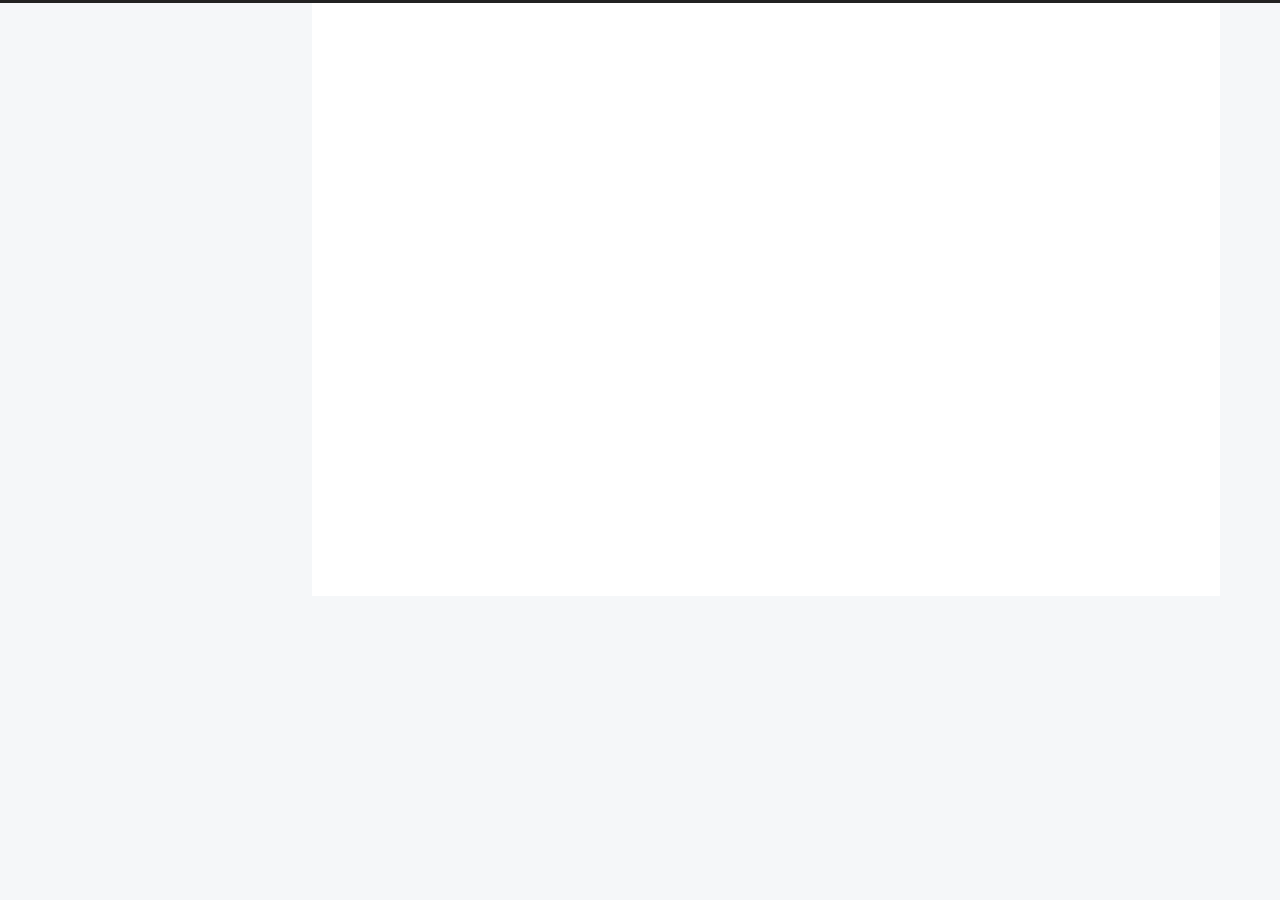
==== commit 56fa5617: "Site updated: 2024-02-05 19:43:46" ====
--- a/archives/index.html
+++ b/archives/index.html
@@ -1,5 +1,5 @@
 <!DOCTYPE html>
-<html lang="zh-CN en">
+<html lang="zh-CN">
 <head>
   <meta charset="UTF-8">
 <meta name="viewport" content="width=device-width">
@@ -19,25 +19,25 @@
   <link rel="stylesheet" href="https://cdnjs.cloudflare.com/ajax/libs/animate.css/3.1.1/animate.min.css" integrity="sha256-PR7ttpcvz8qrF57fur/yAx1qXMFJeJFiA6pSzWi0OIE=" crossorigin="anonymous">
   <link rel="stylesheet" href="https://cdnjs.cloudflare.com/ajax/libs/fancyapps-ui/5.0.28/fancybox/fancybox.css" integrity="sha256-6cQIC71/iBIYXFK+0RHAvwmjwWzkWd+r7v/BX3/vZDc=" crossorigin="anonymous">
 
-<script class="next-config" data-name="main" type="application/json">{"hostname":"example.com","root":"/","images":"/images","scheme":"Pisces","darkmode":true,"version":"8.19.1","exturl":false,"sidebar":{"position":"left","display":"post","padding":18,"offset":12},"copycode":{"enable":false,"style":null},"fold":{"enable":false,"height":500},"bookmark":{"enable":false,"color":"#222","save":"auto"},"mediumzoom":true,"lazyload":true,"pangu":true,"comments":{"style":"tabs","active":null,"storage":true,"lazyload":false,"nav":null},"stickytabs":false,"motion":{"enable":true,"async":false,"transition":{"menu_item":"fadeInDown","post_block":"fadeIn","post_header":"fadeInDown","post_body":"fadeInDown","coll_header":"fadeInLeft","sidebar":"fadeInUp"}},"i18n":{"placeholder":"بحث...","empty":"We didn't find any results for the search: ${query}","hits_time":"${hits} results found in ${time} ms","hits":"${hits} results found"}}</script><script src="/js/config.js"></script>
+<script class="next-config" data-name="main" type="application/json">{"hostname":"qingqiu.online","root":"/","images":"/images","scheme":"Pisces","darkmode":true,"version":"8.19.1","exturl":false,"sidebar":{"position":"left","display":"post","padding":18,"offset":12},"copycode":{"enable":false,"style":null},"fold":{"enable":false,"height":500},"bookmark":{"enable":false,"color":"#222","save":"auto"},"mediumzoom":true,"lazyload":true,"pangu":true,"comments":{"style":"tabs","active":null,"storage":true,"lazyload":false,"nav":null},"stickytabs":false,"motion":{"enable":true,"async":false,"transition":{"menu_item":"fadeInDown","post_block":"fadeIn","post_header":"fadeInDown","post_body":"fadeInDown","coll_header":"fadeInLeft","sidebar":"fadeInUp"}},"i18n":{"placeholder":"搜索...","empty":"没有找到任何搜索结果：${query}","hits_time":"找到 ${hits} 个搜索结果（用时 ${time} 毫秒）","hits":"找到 ${hits} 个搜索结果"}}</script><script src="/js/config.js"></script>
 
     <meta property="og:type" content="website">
 <meta property="og:title" content="湫">
-<meta property="og:url" content="http://example.com/archives/index.html">
+<meta property="og:url" content="http://qingqiu.online/archives/index.html">
 <meta property="og:site_name" content="湫">
-<meta property="og:locale">
+<meta property="og:locale" content="zh_CN">
 <meta property="article:author" content="清秋">
 <meta name="twitter:card" content="summary">
 
 
-<link rel="canonical" href="http://example.com/archives/">
-
-
-
-<script class="next-config" data-name="page" type="application/json">{"sidebar":"","isHome":false,"isPost":false,"lang":"zh-CN en","comments":"","permalink":"","path":"archives/index.html","title":""}</script>
+<link rel="canonical" href="http://qingqiu.online/archives/">
+
+
+
+<script class="next-config" data-name="page" type="application/json">{"sidebar":"","isHome":false,"isPost":false,"lang":"zh-CN","comments":"","permalink":"","path":"archives/index.html","title":""}</script>
 
 <script class="next-config" data-name="calendar" type="application/json">""</script>
-<title>الأرشيف | 湫</title>
+<title>归档 | 湫</title>
   
 
 
@@ -59,7 +59,7 @@
     <div class="column">
       <header class="header" itemscope itemtype="http://schema.org/WPHeader"><div class="site-brand-container">
   <div class="site-nav-toggle">
-    <div class="toggle" aria-label="تشغيل شريط التصفح" role="button">
+    <div class="toggle" aria-label="切换导航栏" role="button">
     </div>
   </div>
 
@@ -73,7 +73,7 @@
   </div>
 
   <div class="site-nav-right">
-    <div class="toggle popup-trigger" aria-label="بحث" role="button">
+    <div class="toggle popup-trigger" aria-label="搜索" role="button">
     </div>
   </div>
 </div>
@@ -92,10 +92,10 @@
     <div class="sidebar-inner sidebar-overview-active">
       <ul class="sidebar-nav">
         <li class="sidebar-nav-toc">
-          المحتويات
+          文章目录
         </li>
         <li class="sidebar-nav-overview">
-          عام
+          站点概览
         </li>
       </ul>
 
@@ -114,8 +114,8 @@
   <nav class="site-state">
       <div class="site-state-item site-state-posts">
         <a href="/archives/">
-          <span class="site-state-item-count">1</span>
-          <span class="site-state-item-name">المقالات</span>
+          <span class="site-state-item-count">2</span>
+          <span class="site-state-item-name">日志</span>
         </a>
       </div>
   </nav>
@@ -140,10 +140,33 @@
   <div class="post-block">
     <div class="post-content">
       <div class="collection-title">
-        <span class="collection-header">هِم..! مقالٌ واحد. واصل الكتابة.</span>
+        <span class="collection-header">嗯..! 目前共计 2 篇日志。 继续努力。</span>
       </div>
 
       
+    <div class="collection-year">
+      <span class="collection-header">2024</span>
+    </div>
+
+  <article itemscope itemtype="http://schema.org/Article">
+    <header class="post-header">
+      <div class="post-meta-container">
+        <time itemprop="dateCreated"
+              datetime="2024-02-05T19:00:15+08:00"
+              content="2024-02-05">
+          02-05
+        </time>
+      </div>
+
+      <div class="post-title">
+        <a class="post-title-link" href="/2024/02/05/%E9%97%B2%E8%AE%B0/" itemprop="url">
+          <span itemprop="name">未命名</span>
+        </a>
+      </div>
+
+      
+    </header>
+  </article>
     <div class="collection-year">
       <span class="collection-header">2023</span>
     </div>
@@ -159,7 +182,7 @@
       </div>
 
       <div class="post-title">
-        <a class="post-title-link" href="/2023/12/22/page/%E5%90%90%E6%A7%BD%E4%B8%80%E4%B8%8B%E6%88%91%E4%BB%AC%E7%8F%AD%E7%9A%84%E5%A5%87%E9%97%BB%E8%BD%B6%E4%BA%8B%EF%BC%88%E4%B8%80%EF%BC%89/" itemprop="url">
+        <a class="post-title-link" href="/2023/12/22/%E5%90%90%E6%A7%BD%E4%B8%80%E4%B8%8B%E6%88%91%E4%BB%AC%E7%8F%AD%E7%9A%84%E5%A5%87%E9%97%BB%E8%BD%B6%E4%BA%8B%EF%BC%88%E4%B8%80%EF%BC%89/" itemprop="url">
           <span itemprop="name">吐槽一下我们班的奇闻轶事（一）</span>
         </a>
       </div>
@@ -189,14 +212,28 @@
     </span>
     <span class="author" itemprop="copyrightHolder">清秋</span>
   </div>
-  <div class="powered-by">تطبيق الموقع <a href="https://hexo.io/" rel="noopener" target="_blank">Hexo</a> & <a href="https://theme-next.js.org/pisces/" rel="noopener" target="_blank">NexT.Pisces</a>
+<div class="wordcount">
+  <span class="post-meta-item">
+    <span class="post-meta-item-icon">
+      <i class="fa fa-chart-line"></i>
+    </span>
+    <span title="站点总字数">2k</span>
+  </span>
+  <span class="post-meta-item">
+    <span class="post-meta-item-icon">
+      <i class="fa fa-coffee"></i>
+    </span>
+    <span title="站点阅读时长">6 分钟</span>
+  </span>
+</div>
+  <div class="powered-by">由 <a href="https://hexo.io/" rel="noopener" target="_blank">Hexo</a> & <a href="https://theme-next.js.org/pisces/" rel="noopener" target="_blank">NexT.Pisces</a> 强力驱动
   </div>
 
     </div>
   </footer>
 
   
-  <div class="back-to-top" role="button" aria-label="Back to top">
+  <div class="back-to-top" role="button" aria-label="返回顶部">
     <i class="fa fa-arrow-up fa-lg"></i>
     <span>0%</span>
   </div>
@@ -229,7 +266,7 @@
 
 
   <script src="https://cdnjs.cloudflare.com/ajax/libs/quicklink/2.3.0/quicklink.umd.js" integrity="sha256-yvJQOINiH9fWemHn0vCA5lsHWJaHs6/ZmO+1Ft04SvM=" crossorigin="anonymous"></script>
-  <script class="next-config" data-name="quicklink" type="application/json">{"enable":"enable","home":"enable","archive":"enable","delay":true,"timeout":3000,"priority":true,"url":"http://example.com/archives/"}</script>
+  <script class="next-config" data-name="quicklink" type="application/json">{"enable":"enable","home":"enable","archive":"enable","delay":true,"timeout":3000,"priority":true,"url":"http://qingqiu.online/archives/"}</script>
   <script src="/js/third-party/quicklink.js"></script>
 
 </body>
--- a/css/main.css
+++ b/css/main.css
@@ -2708,6 +2708,20 @@
 .links-of-author-item a:hover {
   background: var(--body-bg-color);
 }
+.links-of-blogroll-item {
+  display: inline-block;
+  max-width: 100%;
+  margin: 5px 0 0;
+}
+.links-of-blogroll-item a {
+  box-sizing: border-box;
+  display: inline-block;
+  max-width: 100%;
+  overflow: hidden;
+  padding: 0 5px;
+  text-overflow: ellipsis;
+  white-space: nowrap;
+}
 .main-inner {
   background: var(--content-bg-color);
   box-shadow: initial;
